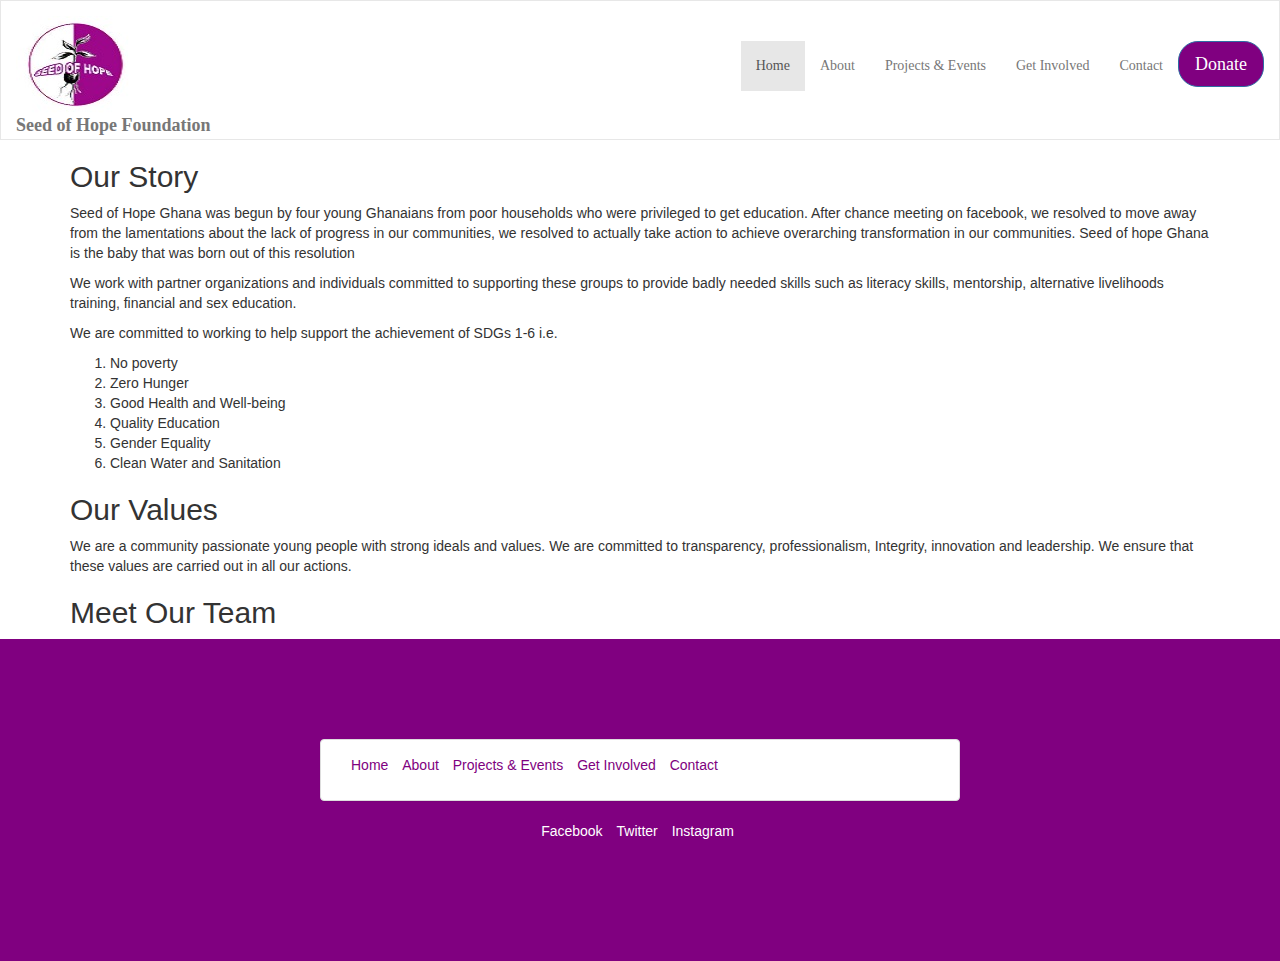
==== about.html @ a366a4f5 "New Layout" ====
<!DOCTYPE html>
<html>
<head>
	<title>About Us</title>
	<link rel="stylesheet" type="text/css" href="css/style.css">
	<meta name="viewport" content="width=device-width, initial-scale=1.0">	
</head>
<body>

<main>
	
	<nav class="navbar navbar-inner navbar-light navbar-default" role="navigation">
		<div class="navbar-header">
			<button type="button" class="navbar-toggle" data-toggle="collapse"
				data-target="#example-navbar-collapse">
				<span class="sr-only">Toggle navigation</span>
				<span class="icon-bar"></span>
				<span class="icon-bar"></span>
				<span class="icon-bar"></span>
			</button>
			<a class="navbar-brand" href="index.html"><img src="img/Logo.jpg"  class="d-inline-block align-top" alt=""><b>Seed of Hope Foundation</b></a>
		</div>
		<div class="collapse navbar-collapse" id="example-navbar-collapse">
			<ul class="nav navbar-nav pull-right"> <!-- use "pull-right" to position Home,Contact and About to the right-->
				<li class="active"><a href="index.html">Home</a></li>
				<li ><a href="about.html">About</a></li>
				<li ><a href="projects.html">Projects & Events</a></li>
				<li ><a href="support.html">Get Involved</a></li>
				<li><a href="#">Contact</a></li>
				<li><button type="button" class="btn btn-primary btn-lg"><a href="#">Donate</a></button></li>

			</ul>
		</div>
	</nav>	


	<!-- Our Story		 -->

	<div class="container"><h2>Our Story</h2><p>Seed of Hope Ghana was begun by four young Ghanaians from poor households who were privileged to get education. After chance meeting on facebook, we resolved to move away from the lamentations about the lack of progress in our communities, we resolved to actually take action to achieve overarching transformation in our communities. Seed of hope Ghana is the baby that was born out of this resolution</p>
	<p>We work with partner organizations and individuals committed to supporting these groups to provide badly needed skills such as literacy skills, mentorship, alternative livelihoods training, financial and sex education. </p>
	<p>We are committed to working to help support the achievement of SDGs 1-6 i.e.
	<ol>
		<li>No poverty </li>
		<li>Zero Hunger</li>
		<li>Good Health and Well-being </li>
		<li>Quality Education</li>
		<li>Gender Equality</li>
		<li>Clean Water and Sanitation</li>
	</ol></p>
		
	<h2>Our Values</h2><p>We are a community passionate young people with strong ideals and values. We are committed to transparency, professionalism, Integrity, innovation and leadership. We ensure that these values are carried out in all our actions.</p>

	<h2>Meet Our Team</h2>

	</div>


<footer>
<div class="container panel panel-default col-md-6 col-md-offset-3">
<div class="panel-body">
 		<ul class="list-inline">
 			<li><a href="index.html" style="color: purple;">Home</a></li>
			<li><a href="about.html" style="color: purple;">About</a></li>
			<li><a href="projects.html" style="color: purple;">Projects & Events</a></li>
			<li><a href="support.html" style="color: purple;">Get Involved</a></li>
			<li><a href="#" style="color: purple;">Contact</a></li>
		</ul>
</div>
</div>
	<div class="col-md-6 col-md-offset-3" style="text-align: center;"> 
		<ul class="list-inline">
			<li><p>Facebook</p></li>
			<li><p>Twitter</p></li>
			<li><p>Instagram</p></li>
		</ul>
	</div>
</footer>

</main>

</body>
</html>
---- css/style.css ----
@import url(bootstrap.min.css);

/*main{
     margin: 0;
     padding-right: 20px;
     padding-left: 20px; 
     border: 10px;
 }*/

body{
	/*background-color: #EFF7F5;*/
}

.navbar{

	margin-bottom: 0;
	border-radius: 0;
	background-color: white;
	/*border-color: purple;*/
}

.navbar-inner {
min-height: 140px; /* change value here to modify height of navbar*/
}

.navbar-brand{
	font-family: cursive;
}

.collapse ul{
	padding-top: 40px;
	
}

.collapse ul a{
	color: white;
	font-family: cursive;

}

.btn{
	border-radius: 20px; /*makes the donate button rounded*/
}

.btn-primary, .btn-primary:hover, .btn-primary:active, .btn-primary:visited {
    background-color: purple;
}

.slider img{
	width: 100%;
}

/*Changing carousel height below*/
.carousel-inner > .item > img,
.carousel-inner > .item > a > img {
  max-height: 500px;    /* Set slide height here */

}
/*Changing carousel height above*/

/*Changing carousel height below*/
/*.carousel .item {
  height: 300px;
}

.item img {
    position: absolute;
    top: 0;
    left: 0;
    min-height: 300px;*/
}
/*Changing carousel height above*/

/*.container .col-md-6 img{
	float: left;
}*/

.col-md-3{
	/*padding: 0;*/
}
#object1,#object2,#object3,#object4{

	width: 100%;
	height: 300px;
	float: left;
}


#object1{
	/*background-color: #EFF7F5;*/
	text-align: center;
}

#object2{
	/*background-color: #EFF7F5;*/
	text-align: center;
}
#object3{
	/*background-color: #EFF7F5;*/
	text-align: center;
}

#object4{
	/*background-color: #EFF7F5;*/
	text-align: center;
}
footer{
	width: 100%;
	/*height: 300px;*/
	padding: 100px 0;
	background-color: purple;
	float: left;
}

.panel-body{
	color: purple;
}

footer .col-md-6 li{

	color: white;
}
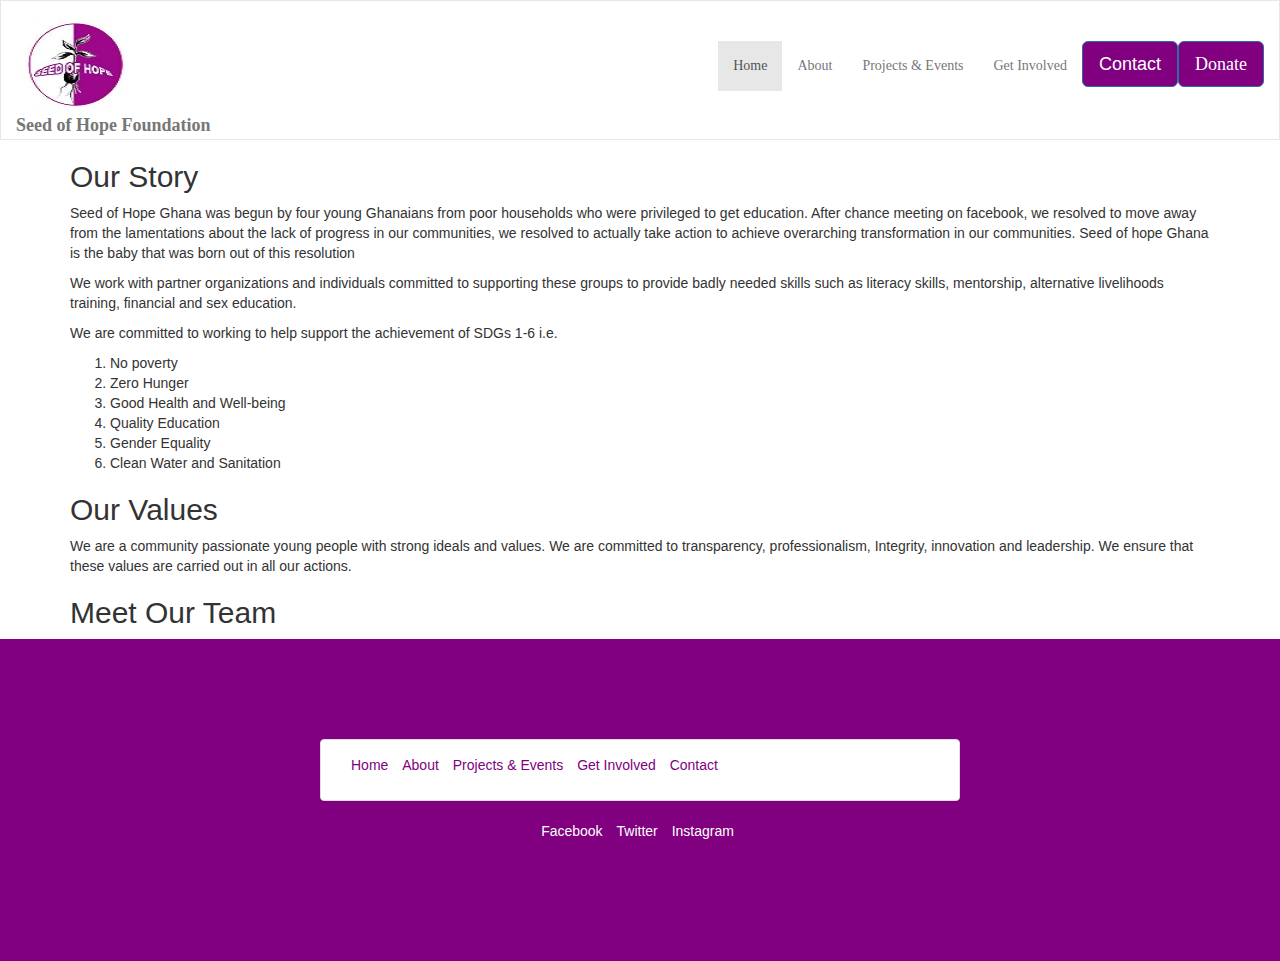
==== commit 82de58c9: "changes to navbar for other pages" ====
--- a/about.html
+++ b/about.html
@@ -8,8 +8,12 @@
 <body>
 
 <main>
-	
-	<nav class="navbar navbar-inner navbar-light navbar-default" role="navigation">
+
+
+
+
+
+	<nav class="navbar navbar-inner navbar-light navbar-default " role="navigation">
 		<div class="navbar-header">
 			<button type="button" class="navbar-toggle" data-toggle="collapse"
 				data-target="#example-navbar-collapse">
@@ -26,13 +30,74 @@
 				<li ><a href="about.html">About</a></li>
 				<li ><a href="projects.html">Projects & Events</a></li>
 				<li ><a href="support.html">Get Involved</a></li>
-				<li><a href="#">Contact</a></li>
-				<li><button type="button" class="btn btn-primary btn-lg"><a href="#">Donate</a></button></li>
+				<!-- <li><a href="#">Contact</a></li> -->
+<!-- 				<li><button type="button" class="btn btn-primary btn-lg"><a href="#">Donate</a></button></li> -->
+
+				<li>
+
+
+					<!-- Button trigger modal -->
+					<button type="button" class="btn btn-primary btn-lg" data-toggle="modal" data-target="#myModal">
+					  Contact
+					</button>
+
+					<!-- Modal -->
+					<div class="modal fade" id="myModal" tabindex="-1" role="dialog" aria-labelledby="myModalLabel">
+					  <div class="modal-dialog" role="document">
+					    <div class="modal-content">
+					      <div class="modal-header">
+					        <button type="button" class="close" data-dismiss="modal" aria-label="Close"><span aria-hidden="true">&times;</span></button>
+					        <h4 class="modal-title" id="myModalLabel">Contact Us :)</h4>
+					      </div>
+					      <div class="modal-body">
+					        
+					 <form action="process.php" method="post">
+					       <b>We would like to hear from you!</b><br><br>
+					       <input type="text" name="full name" placeholder="Your Name">
+					       <br><br>
+
+					      
+					       <input type="email" name="email" placeholder="Your Email">
+					       <br><br>
+					          <input type="text" name="subject" placeholder="Subject">
+					       <br><br>
+
+					       
+					        <textarea name="profile" rows="10" cols="50" maxlength="100" placeholder="Your Message"></textarea>
+					        <br><br>
+
+					       </form>
+
+					      </div>
+					      <div class="modal-footer">
+
+					<div class="col-md-6 col-md-offset-3" style="text-align: center;"> 
+							<ul class="list-inline">
+								<li><p>Facebook</p></li>
+								<li><p>Twitter</p></li>
+								<li><p>Instagram</p></li>
+							</ul>
+						</div>
+
+					        <button type="button" class="btn btn-default" data-dismiss="modal">Close</button>
+					        <button type="button" class="btn btn-primary">Send</button>
+					      </div>
+					    </div>
+					  </div>
+					</div>
+
+
+				</li>
+
+
+				<li><button type="button" class="btn btn-primary btn-lg "><a href="#">Donate</a></button></li>
+
 
 			</ul>
 		</div>
 	</nav>	
 
+ 
 
 	<!-- Our Story		 -->
 
--- a/css/style.css
+++ b/css/style.css
@@ -39,11 +39,12 @@
 }
 
 .btn{
-	border-radius: 20px; /*makes the donate button rounded*/
+	/*border-radius: 20px; *//*makes the donate button rounded*/
 }
 
 .btn-primary, .btn-primary:hover, .btn-primary:active, .btn-primary:visited {
     background-color: purple;
+   /* color: black;*/
 }
 
 .slider img{
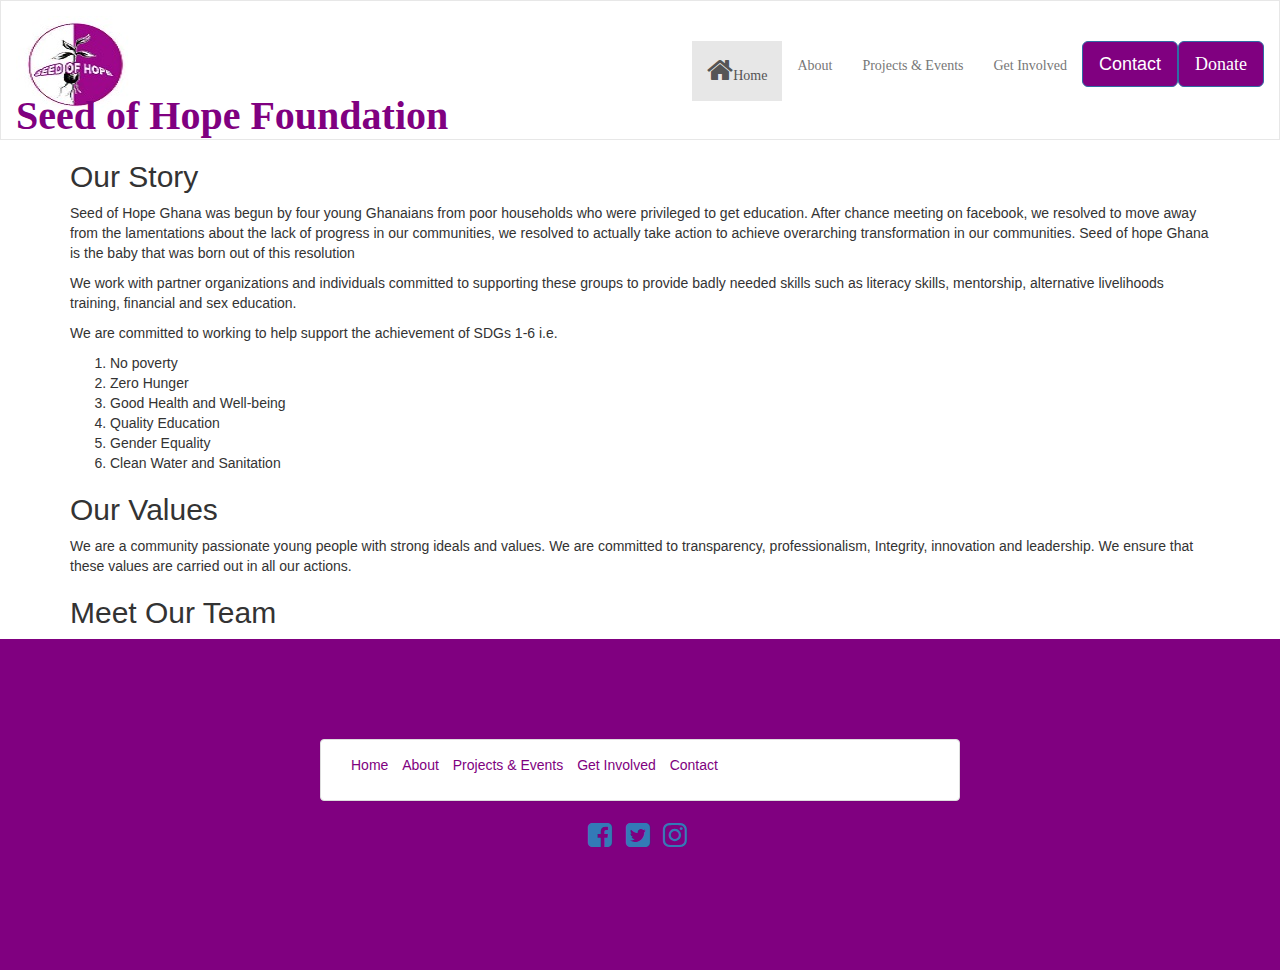
==== commit 842c5bb5: "added font awesome" ====
--- a/about.html
+++ b/about.html
@@ -26,12 +26,12 @@
 		</div>
 		<div class="collapse navbar-collapse" id="example-navbar-collapse">
 			<ul class="nav navbar-nav pull-right"> <!-- use "pull-right" to position Home,Contact and About to the right-->
-				<li class="active"><a href="index.html">Home</a></li>
+				<li class="active"><a href="index.html"><i class="fa fa-home fa-2x" aria-hidden="true"></i>Home</a></li>
 				<li ><a href="about.html">About</a></li>
 				<li ><a href="projects.html">Projects & Events</a></li>
 				<li ><a href="support.html">Get Involved</a></li>
 				<!-- <li><a href="#">Contact</a></li> -->
-<!-- 				<li><button type="button" class="btn btn-primary btn-lg"><a href="#">Donate</a></button></li> -->
+      <!-- 				<li><button type="button" class="btn btn-primary btn-lg"><a href="#">Donate</a></button></li> -->
 
 				<li>
 
@@ -134,12 +134,18 @@
 </div>
 	<div class="col-md-6 col-md-offset-3" style="text-align: center;"> 
 		<ul class="list-inline">
-			<li><p>Facebook</p></li>
-			<li><p>Twitter</p></li>
-			<li><p>Instagram</p></li>
+			<li><a href="https://www.facebook.com/sopghana/"><p><i class="fa fa-facebook-square fa-2x" aria-hidden="true"></i></p></a></li>
+			<li><a href="#"><p><i class="fa fa-twitter-square fa-2x" aria-hidden="true"></i></p></a></li>
+			<li><a href="#"><p><i class="fa fa-instagram fa-2x" aria-hidden="true"></i></p></a></li>
 		</ul>
 	</div>
 </footer>
+
+			<!-- Javascripts -->
+<script src="js/jquery-3.2.1.min.js"></script>
+<script src="js/bootstrap.min.js"></script>
+
+
 
 </main>
 
--- a/css/style.css
+++ b/css/style.css
@@ -1,4 +1,5 @@
 @import url(bootstrap.min.css);
+@import url(font-awesome.min.css);
 
 /*main{
      margin: 0;
@@ -23,8 +24,14 @@
 min-height: 140px; /* change value here to modify height of navbar*/
 }
 
+.navbar-default .navbar-brand {
+    color: purple;
+}
+
 .navbar-brand{
 	font-family: cursive;
+	font-size: 40px;
+    line-height: 1px;
 }
 
 .collapse ul{
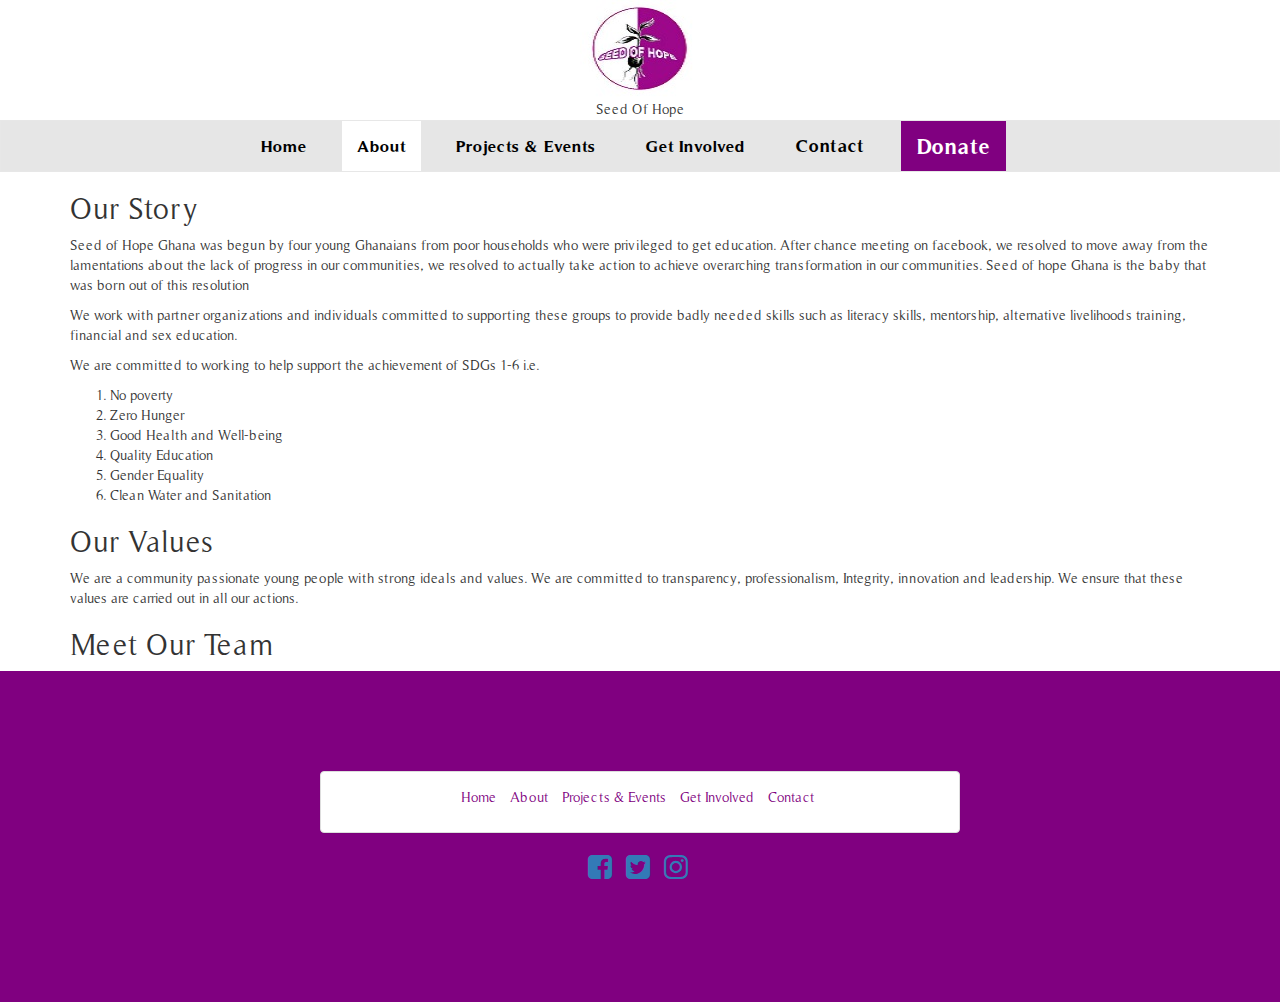
==== commit 071eb4f5: "added Timeless font and made changes to navbar" ====
--- a/about.html
+++ b/about.html
@@ -9,11 +9,17 @@
 
 <main>
 
+    <div class="container">
+       <div class="logo_wrapper">
+       	   <ul class="list-unstyled">
+       	   	  <li> <a class="" href="index.html"><img src="img/Logo.jpg" class="d-inline-block align-top" alt=""></a></li>
+       	   	  <li><p>Seed Of Hope</p></li>
+       	   </ul>
+       </div>
+	</div>
 
+   	<nav class="navbar navbar-inner navbar-light navbar-default " role="navigation">
 
-
-
-	<nav class="navbar navbar-inner navbar-light navbar-default " role="navigation">
 		<div class="navbar-header">
 			<button type="button" class="navbar-toggle" data-toggle="collapse"
 				data-target="#example-navbar-collapse">
@@ -22,22 +28,23 @@
 				<span class="icon-bar"></span>
 				<span class="icon-bar"></span>
 			</button>
-			<a class="navbar-brand" href="index.html"><img src="img/Logo.jpg"  class="d-inline-block align-top" alt=""><b>Seed of Hope Foundation</b></a>
+			
 		</div>
 		<div class="collapse navbar-collapse" id="example-navbar-collapse">
-			<ul class="nav navbar-nav pull-right"> <!-- use "pull-right" to position Home,Contact and About to the right-->
-				<li class="active"><a href="index.html"><i class="fa fa-home fa-2x" aria-hidden="true"></i>Home</a></li>
-				<li ><a href="about.html">About</a></li>
+		   
+		    <!-- shows when the width is large  -->
+			<ul class="nav navbar-nav"> <!-- use "pull-right" to position Home,Contact and About to the right-->
+				<li><a href="index.html"><!-- <i class="fa fa-home fa-2x" aria-hidden="true"></i> -->Home</a></li>
+				<li class="active"><a href="about.html">About</a></li>
 				<li ><a href="projects.html">Projects & Events</a></li>
 				<li ><a href="support.html">Get Involved</a></li>
 				<!-- <li><a href="#">Contact</a></li> -->
-      <!-- 				<li><button type="button" class="btn btn-primary btn-lg"><a href="#">Donate</a></button></li> -->
+<!-- 				<li><button type="button" class="btn btn-primary btn-lg"><a href="#">Donate</a></button></li> -->
 
 				<li>
 
-
 					<!-- Button trigger modal -->
-					<button type="button" class="btn btn-primary btn-lg" data-toggle="modal" data-target="#myModal">
+					<button type="button" style="background-color:transparent;color:#000;font-family:'TimelessBD'; " class="btn btn-primary btn-lg" data-toggle="modal" data-target="#myModal">
 					  Contact
 					</button>
 
@@ -73,9 +80,9 @@
 
 					<div class="col-md-6 col-md-offset-3" style="text-align: center;"> 
 							<ul class="list-inline">
-								<li><p>Facebook</p></li>
-								<li><p>Twitter</p></li>
-								<li><p>Instagram</p></li>
+								<li><a href="https://www.facebook.com/sopghana/"><p style="color: blue;"><i class="fa fa-facebook-square fa-2x" aria-hidden="true"></i></p></a></li>
+								<li><a href="#"><p style="color: #1690f1;"><i class="fa fa-twitter-square fa-2x" aria-hidden="true"></i></p></a></li>
+								<li><a href="#"><p style="color: #3c383b;"><i class="fa fa-instagram fa-2x" aria-hidden="true"></i></p></a></li>
 							</ul>
 						</div>
 
@@ -89,14 +96,19 @@
 
 				</li>
 
-
-				<li><button type="button" class="btn btn-primary btn-lg "><a href="#">Donate</a></button></li>
+                   
+				<li><button type="button" class="btn btn-primary btn-lg"><a
+				style="color:#FFF;" href="#">Donate</a></button></li>
 
 
 			</ul>
+
+
+
 		</div>
 	</nav>	
 
+    
  
 
 	<!-- Our Story		 -->
--- a/css/style.css
+++ b/css/style.css
@@ -1,5 +1,30 @@
 @import url(bootstrap.min.css);
 @import url(font-awesome.min.css);
+
+
+@font-face{
+	font-family: "Timeless";
+	src:url('../fonts/Timeless.ttf');
+}
+
+@font-face{
+	font-family: "TimelessBD";
+	src:url('../fonts/Timeless-Bold.ttf');
+}
+
+
+ *{
+ 	font-family: "Timeless";
+ }
+
+ .navbar-default .navbar-nav>.active>a, .navbar-default .navbar-nav>.active>a:focus, .navbar-default .navbar-nav>.active>a:hover{
+ 	background-color: #FFF;
+ 	color:#000;
+ }
+
+ .panel-default{
+ 	text-align: center;
+ }
 
 /*main{
      margin: 0;
@@ -12,46 +37,82 @@
 	/*background-color: #EFF7F5;*/
 }
 
+.logo_wrapper{
+	width: 100%;
+	float: left;
+	background-color: white;
+	height:120px;
+	text-align: center;
+}
+
+@media (min-width: 1200px){
+	.navbar-nav{
+	  padding:0 220px;
+    }
+}
+
+
+
+.navbar-default .navbar-nav>li>a,.navbar-nav>li>button{
+	margin:0 10px;
+}
+
+
 .navbar{
-
 	margin-bottom: 0;
 	border-radius: 0;
-	background-color: white;
+	background-color:#e6e6e6;
+	border-radius: 0;
 	/*border-color: purple;*/
 }
 
 .navbar-inner {
-min-height: 140px; /* change value here to modify height of navbar*/
+/*min-height: 140px; */
+/* change value here to modify height of navbar*/
 }
 
 .navbar-default .navbar-brand {
-    color: purple;
+    color: #9e098a;
 }
 
-.navbar-brand{
-	font-family: cursive;
-	font-size: 40px;
-    line-height: 1px;
+.navbar-default .navbar-nav>li>a{
+	color:#000;
+	font-weight: 900;
+}
+
+
+.navbar-brand>img {
+    /*display: inline-block;
+    padding-left: 50px;*/
+    /*width:50px;*/
 }
 
 .collapse ul{
-	padding-top: 40px;
+	/*padding-top: 40px;*/
 	
 }
 
-.collapse ul a{
-	color: white;
-	font-family: cursive;
-
+.collapse ul a,.btn>a{
+	/*color: white;*/
+	font-size: 1.2em;
+    font-family: "TimelessBD";
+    font-weight: 900;
 }
 
 .btn{
 	/*border-radius: 20px; *//*makes the donate button rounded*/
 }
+.btn-primary{
+	height:50px;
+}
 
-.btn-primary, .btn-primary:hover, .btn-primary:active, .btn-primary:visited {
+.btn-primary, .btn-primary:hover, .btn-primary:active, .btn-primary:visited,.btn-primary.focus, .btn-primary:focus {
     background-color: purple;
+    outline: none;
    /* color: black;*/
+   border-radius: 0;
+   border:0;
+
 }
 
 .slider img{
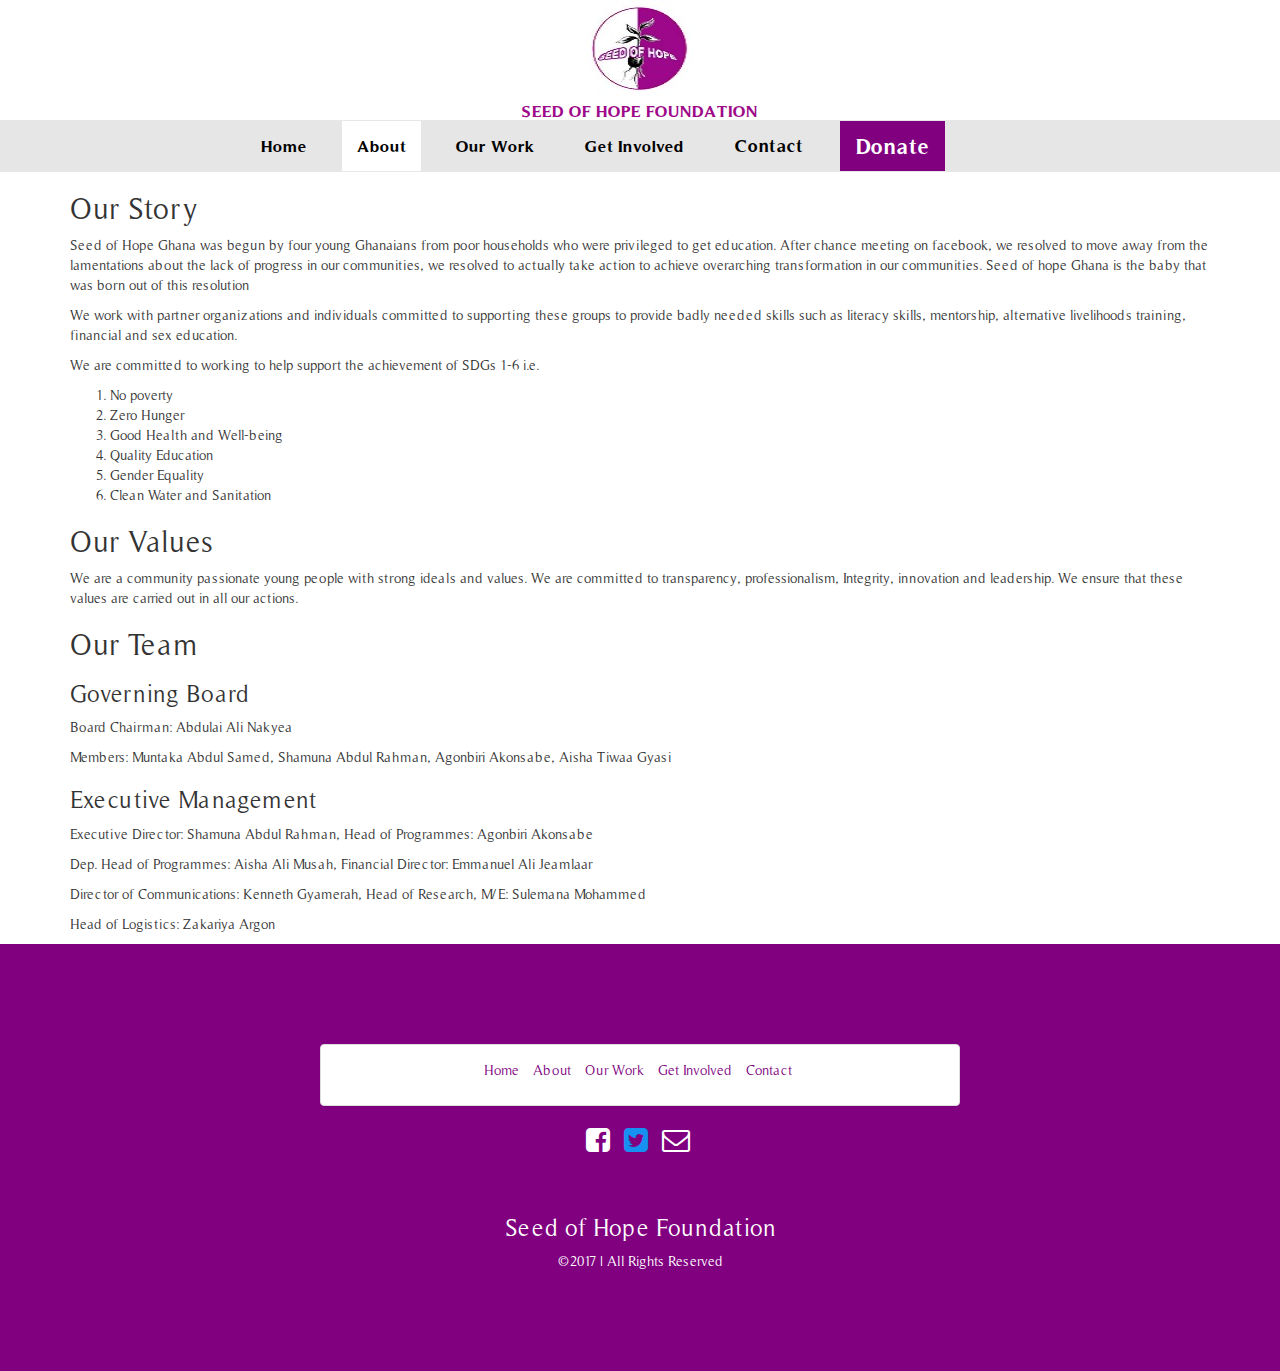
==== commit 39a04a05: "added content to other pages and modified their footer" ====
--- a/about.html
+++ b/about.html
@@ -12,13 +12,17 @@
     <div class="container">
        <div class="logo_wrapper">
        	   <ul class="list-unstyled">
-       	   	  <li> <a class="" href="index.html"><img src="img/Logo.jpg" class="d-inline-block align-top" alt=""></a></li>
-       	   	  <li><p>Seed Of Hope</p></li>
+       	   	  <li style="color: #9e098a;"> <a  href="index.html"><img src="img/Logo.jpg" class="d-inline-block align-top" alt=""></a></li>
+       	   	  <li><p style="font-family:'TimelessBD'; color: #9e098a; font-size: 1.2em;">SEED OF HOPE FOUNDATION</p></li>
        	   </ul>
+
        </div>
 	</div>
 
-   	<nav class="navbar navbar-inner navbar-light navbar-default " role="navigation">
+
+
+
+	<nav class="navbar navbar-inner navbar-light navbar-default " role="navigation">
 
 		<div class="navbar-header">
 			<button type="button" class="navbar-toggle" data-toggle="collapse"
@@ -27,20 +31,15 @@
 				<span class="icon-bar"></span>
 				<span class="icon-bar"></span>
 				<span class="icon-bar"></span>
-			</button>
-			
+			</button>			
 		</div>
 		<div class="collapse navbar-collapse" id="example-navbar-collapse">
-		   
-		    <!-- shows when the width is large  -->
 			<ul class="nav navbar-nav"> <!-- use "pull-right" to position Home,Contact and About to the right-->
-				<li><a href="index.html"><!-- <i class="fa fa-home fa-2x" aria-hidden="true"></i> -->Home</a></li>
+				<li ><a href="index.html"><!-- <i class="fa fa-home fa-2x" aria-hidden="true"></i> -->Home</a></li>
 				<li class="active"><a href="about.html">About</a></li>
-				<li ><a href="projects.html">Projects & Events</a></li>
-				<li ><a href="support.html">Get Involved</a></li>
-				<!-- <li><a href="#">Contact</a></li> -->
+				<li ><a href="work.html">Our Work</a></li>
+				<li ><a href="involve.html">Get Involved</a></li>
 <!-- 				<li><button type="button" class="btn btn-primary btn-lg"><a href="#">Donate</a></button></li> -->
-
 				<li>
 
 					<!-- Button trigger modal -->
@@ -58,52 +57,60 @@
 					      </div>
 					      <div class="modal-body">
 					        
-					 <form action="process.php" method="post">
-					       <b>We would like to hear from you!</b><br><br>
-					       <input type="text" name="full name" placeholder="Your Name">
-					       <br><br>
+								<form>
+								 <div class="form-group">
+								    <label for="exampleInputName1">Fullname</label>
+								    <input type="text" class="form-control" id="exampleInputName1" placeholder="Your Fullname">
+								  </div>
+								  <div class="form-group">
+								    <label for="exampleInputEmail1">Email address</label>
+								    <input type="email" class="form-control" id="exampleInputEmail1" placeholder=" Your Email">
+								  </div>
+								  <div class="form-group">
+								    <label for="exampleInputSubject1">Subject</label>
+								    <input type="text" class="form-control" id="exampleInputSubject1" placeholder="Subject">
+								  </div>
+								  <textarea class="form-control" rows="10" placeholder="Your Message"></textarea><br>
+								  <button type="submit" class="btn btn-default">Submit</button>
+								  Contact us on:
 
-					      
-					       <input type="email" name="email" placeholder="Your Email">
-					       <br><br>
-					          <input type="text" name="subject" placeholder="Subject">
-					       <br><br>
-
-					       
-					        <textarea name="profile" rows="10" cols="50" maxlength="100" placeholder="Your Message"></textarea>
-					        <br><br>
-
-					       </form>
+								  <!-- <div class="form-group">
+								    <label for="exampleInputFile">File input</label>
+								    <input type="file" id="exampleInputFile">
+								    <p class="help-block">Example block-level help text here.</p>
+								  </div>
+								  <div class="checkbox">
+								    <label>
+								      <input type="checkbox"> Check me out
+								    </label>
+								  </div> -->
+								 
+								</form>
 
 					      </div>
 					      <div class="modal-footer">
 
-					<div class="col-md-6 col-md-offset-3" style="text-align: center;"> 
-							<ul class="list-inline">
-								<li><a href="https://www.facebook.com/sopghana/"><p style="color: blue;"><i class="fa fa-facebook-square fa-2x" aria-hidden="true"></i></p></a></li>
-								<li><a href="#"><p style="color: #1690f1;"><i class="fa fa-twitter-square fa-2x" aria-hidden="true"></i></p></a></li>
-								<li><a href="#"><p style="color: #3c383b;"><i class="fa fa-instagram fa-2x" aria-hidden="true"></i></p></a></li>
-							</ul>
-						</div>
+								<div class="col-md-6 col-md-offset-3" style="text-align: center;"> 
+										<ul class="list-inline">
+											<li><a href="https://www.facebook.com/sopghana/"><p style="color: blue;"><i class="fa fa-facebook-square fa-2x" aria-hidden="true"></i></p></a></li>
+											<li><a href="#"><p style="color: #1690f1;"><i class="fa fa-twitter-square fa-2x" aria-hidden="true"></i></p></a></li>
+											<li><a href="#"><p style="color: blue;"><i class="fa fa-envelope-o fa-2x" aria-hidden="true"></i></p></a></li>
+										</ul>
+								</div>
 
-					        <button type="button" class="btn btn-default" data-dismiss="modal">Close</button>
-					        <button type="button" class="btn btn-primary">Send</button>
+					        	<button type="button" class="btn btn-default" data-dismiss="modal">Close</button>
+					       		<!-- <button type="button" class="btn btn-primary">Send</button> -->
 					      </div>
 					    </div>
 					  </div>
 					</div>
 
-
 				</li>
-
                    
 				<li><button type="button" class="btn btn-primary btn-lg"><a
 				style="color:#FFF;" href="#">Donate</a></button></li>
 
-
 			</ul>
-
-
 
 		</div>
 	</nav>	
@@ -127,7 +134,15 @@
 		
 	<h2>Our Values</h2><p>We are a community passionate young people with strong ideals and values. We are committed to transparency, professionalism, Integrity, innovation and leadership. We ensure that these values are carried out in all our actions.</p>
 
-	<h2>Meet Our Team</h2>
+	<h2>Our Team</h2>
+	<h3>Governing Board</h3>
+	<p>Board Chairman: Abdulai Ali Nakyea</p>
+	<p>Members: Muntaka Abdul Samed, Shamuna Abdul Rahman, Agonbiri Akonsabe, Aisha Tiwaa Gyasi</p>
+	<h3>Executive Management</h3>
+	<p>Executive Director: Shamuna Abdul Rahman, Head of Programmes: Agonbiri Akonsabe</p>
+	<p>Dep. Head of Programmes: Aisha Ali Musah, Financial Director: Emmanuel Ali Jeamlaar</p>
+	<p>Director of Communications: Kenneth Gyamerah,  Head of Research, M/E: Sulemana Mohammed</p>
+	<p>Head of Logistics: Zakariya Argon</p>
 
 	</div>
 
@@ -138,19 +153,24 @@
  		<ul class="list-inline">
  			<li><a href="index.html" style="color: purple;">Home</a></li>
 			<li><a href="about.html" style="color: purple;">About</a></li>
-			<li><a href="projects.html" style="color: purple;">Projects & Events</a></li>
-			<li><a href="support.html" style="color: purple;">Get Involved</a></li>
+			<li><a href="work.html" style="color: purple;">Our Work</a></li>
+			<li><a href="involve.html" style="color: purple;">Get Involved</a></li>
 			<li><a href="#" style="color: purple;">Contact</a></li>
 		</ul>
 </div>
 </div>
 	<div class="col-md-6 col-md-offset-3" style="text-align: center;"> 
 		<ul class="list-inline">
-			<li><a href="https://www.facebook.com/sopghana/"><p><i class="fa fa-facebook-square fa-2x" aria-hidden="true"></i></p></a></li>
-			<li><a href="#"><p><i class="fa fa-twitter-square fa-2x" aria-hidden="true"></i></p></a></li>
-			<li><a href="#"><p><i class="fa fa-instagram fa-2x" aria-hidden="true"></i></p></a></li>
+			<li><a href="https://www.facebook.com/sopghana/"><p style="color: white;"><i class="fa fa-facebook-square fa-2x" aria-hidden="true"></i></p></a></li>
+			<li><a href="#"><p style="color: #1690f1;"><i class="fa fa-twitter-square fa-2x" aria-hidden="true"></i></p></a></li>
+			<li><a href="#"><p style="color: white;"><i class="fa fa-envelope-o fa-2x" aria-hidden="true"></i></p></a></li>
 		</ul>
+		<ul style="display: inline; list-style: none;">
+	   	    <li><h3>Seed of Hope Foundation</h3></li>
+	   	    <li>&copy;2017 | All Rights Reserved</li>
+   	    </ul>
 	</div>
+
 </footer>
 
 			<!-- Javascripts -->
--- a/css/style.css
+++ b/css/style.css
@@ -34,7 +34,7 @@
  }*/
 
 body{
-	/*background-color: #EFF7F5;*/
+/*	background-color: #EFF7F5;*/
 }
 
 .logo_wrapper{
@@ -42,6 +42,8 @@
 	float: left;
 	background-color: white;
 	height:120px;
+	font-size: 1em;
+	font-family: "TimelessBD";
 	text-align: center;
 }
 
@@ -119,6 +121,7 @@
 	width: 100%;
 }
 
+
 /*Changing carousel height below*/
 .carousel-inner > .item > img,
 .carousel-inner > .item > a > img {
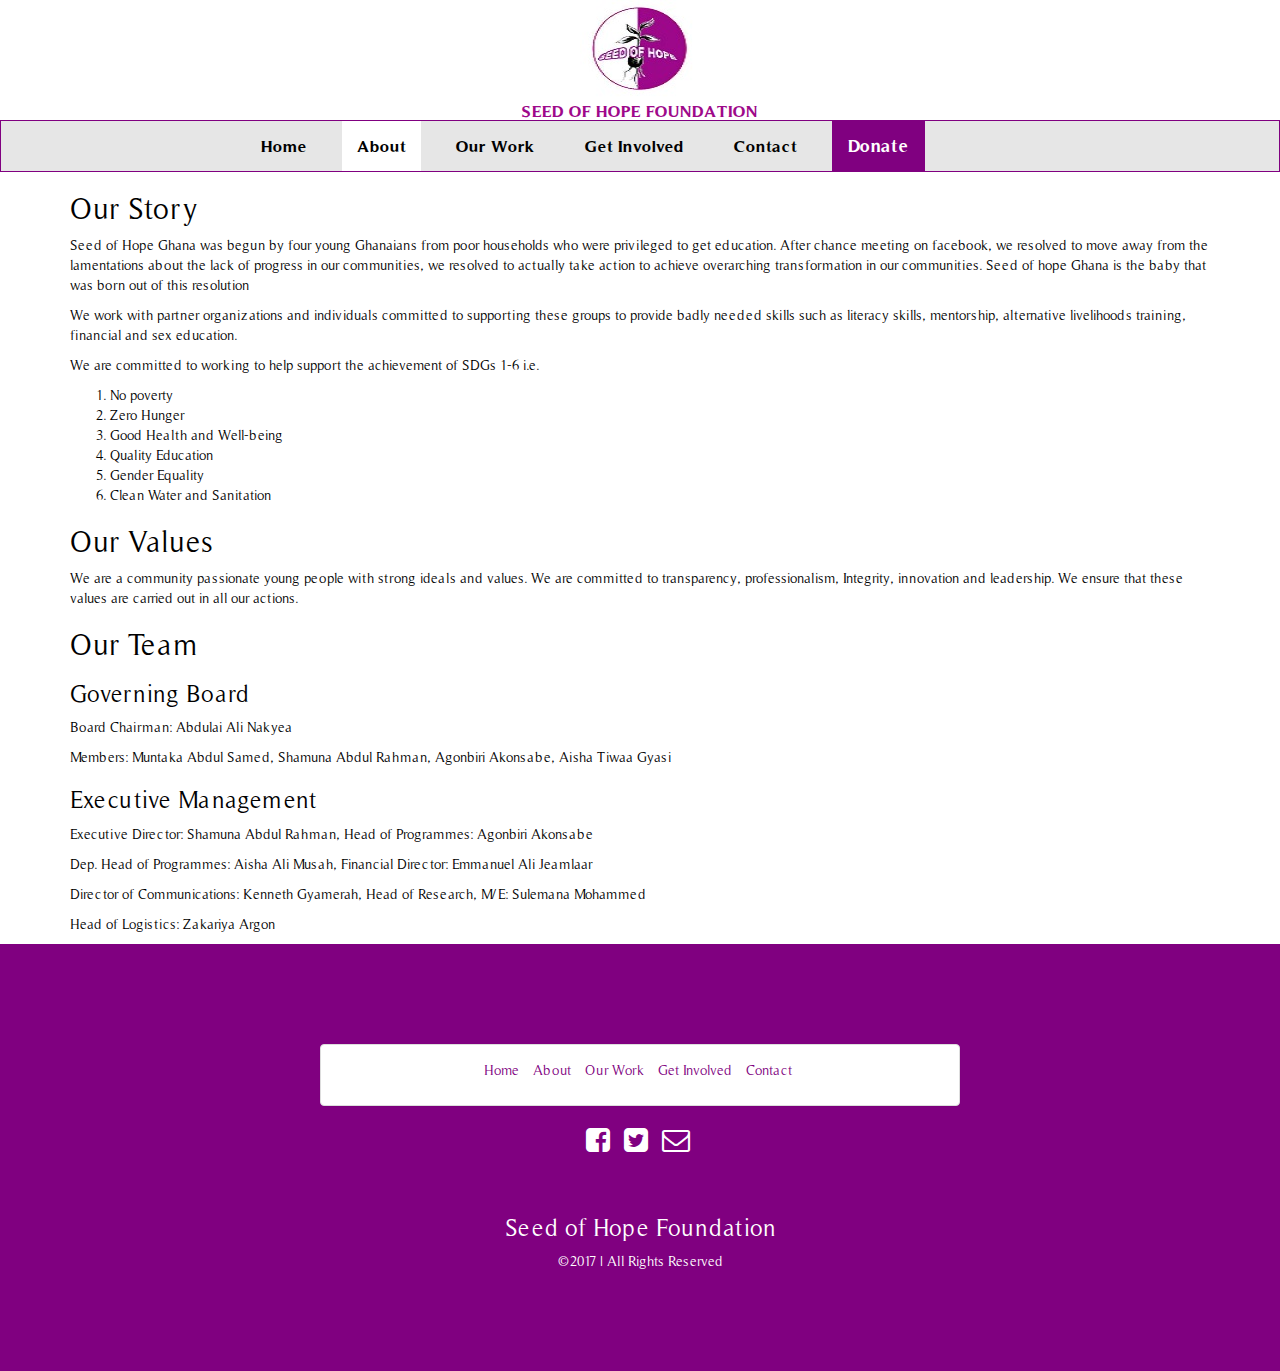
==== commit eaf79372: "Changed color of twitter icon to white and color of content to black" ====
--- a/about.html
+++ b/about.html
@@ -9,24 +9,22 @@
 
 <main>
 
-    <div class="container">
-       <div class="logo_wrapper">
-       	   <ul class="list-unstyled">
-       	   	  <li style="color: #9e098a;"> <a  href="index.html"><img src="img/Logo.jpg" class="d-inline-block align-top" alt=""></a></li>
-       	   	  <li><p style="font-family:'TimelessBD'; color: #9e098a; font-size: 1.2em;">SEED OF HOPE FOUNDATION</p></li>
-       	   </ul>
-
-       </div>
-	</div>
+					<!-- LOGO Here -->
+    	<div class="container">
+       		<div class="logo_wrapper">
+       	   		<ul class="list-unstyled">
+       	   	  	<li style="color: #9e098a;"><a  href="index.html"><img src="img/Logo.jpg" class="d-inline-block align-top" alt=""></a></li>
+       	   	  	<li><p style="font-family:'TimelessBD'; color: #9e098a; font-size: 1.2em;">SEED OF HOPE FOUNDATION</p></li>
+       	   		</ul>
+       		</div>
+	    </div>
 
 
 
-
-	<nav class="navbar navbar-inner navbar-light navbar-default " role="navigation">
-
-		<div class="navbar-header">
-			<button type="button" class="navbar-toggle" data-toggle="collapse"
-				data-target="#example-navbar-collapse">
+	           <!-- Navigation Bar -->
+	<nav class="navbar navbar-inner navbar-light navbar-default  " role="navigation">
+	 	<div class="navbar-header">
+			<button type="button" class="navbar-toggle" data-toggle="collapse" data-target="#example-navbar-collapse">
 				<span class="sr-only">Toggle navigation</span>
 				<span class="icon-bar"></span>
 				<span class="icon-bar"></span>
@@ -34,83 +32,78 @@
 			</button>			
 		</div>
 		<div class="collapse navbar-collapse" id="example-navbar-collapse">
-			<ul class="nav navbar-nav"> <!-- use "pull-right" to position Home,Contact and About to the right-->
-				<li ><a href="index.html"><!-- <i class="fa fa-home fa-2x" aria-hidden="true"></i> -->Home</a></li>
-				<li class="active"><a href="about.html">About</a></li>
-				<li ><a href="work.html">Our Work</a></li>
-				<li ><a href="involve.html">Get Involved</a></li>
-<!-- 				<li><button type="button" class="btn btn-primary btn-lg"><a href="#">Donate</a></button></li> -->
-				<li>
+				<ul class="nav navbar-nav"> <!-- use "pull-right" to position Home,Contact and About to the right-->
+					<li ><a href="index.html">Home</a></li>
+					<li class="active"><a href="about.html">About</a></li>
+					<li ><a href="work.html">Our Work</a></li>
+					<li ><a href="involve.html">Get Involved</a></li>
+					<li ><a href="contact.html">Contact</a></li>
 
-					<!-- Button trigger modal -->
-					<button type="button" style="background-color:transparent;color:#000;font-family:'TimelessBD'; " class="btn btn-primary btn-lg" data-toggle="modal" data-target="#myModal">
-					  Contact
-					</button>
+					<!-- Modal Donate -->
 
-					<!-- Modal -->
-					<div class="modal fade" id="myModal" tabindex="-1" role="dialog" aria-labelledby="myModalLabel">
-					  <div class="modal-dialog" role="document">
-					    <div class="modal-content">
-					      <div class="modal-header">
-					        <button type="button" class="close" data-dismiss="modal" aria-label="Close"><span aria-hidden="true">&times;</span></button>
-					        <h4 class="modal-title" id="myModalLabel">Contact Us :)</h4>
-					      </div>
-					      <div class="modal-body">
-					        
-								<form>
+					<li>
+
+						<!-- Button trigger modal -->
+						<button type="button" style="font-family:'TimelessBD';" class="btn btn-primary btn-lg" data-toggle="modal" data-target="#myModal">
+						  Donate
+						</button>
+
+						<!-- Modal -->
+						<div class="modal fade" id="myModal" tabindex="-1" role="dialog" aria-labelledby="myModalLabel">
+						  <div class="modal-dialog" role="document">
+						    <div class="modal-content">
+						      <div class="modal-header">
+						        <button type="button" class="close" data-dismiss="modal" aria-label="Close"><span aria-hidden="true">&times;</span></button>
+						        <h4 class="modal-title" id="myModalLabel">Donate to sow a Seed of Hope :)</h4>
+						      </div>
+						      <div class="modal-body">
+						        
+									<form>
+										<div class="form-group">
+										    <label for="exampleInputName1">Fullname</label>
+										    <input type="text" class="form-control" id="exampleInputName1" placeholder="Your Fullname">
+										</div>
 								 <div class="form-group">
-								    <label for="exampleInputName1">Fullname</label>
-								    <input type="text" class="form-control" id="exampleInputName1" placeholder="Your Fullname">
+								    <label for="exampleInputContact">Contact</label>
+								    <input type="number" class="form-control" id="exampleInputContact" placeholder="Contact">
 								  </div>
-								  <div class="form-group">
-								    <label for="exampleInputEmail1">Email address</label>
-								    <input type="email" class="form-control" id="exampleInputEmail1" placeholder=" Your Email">
-								  </div>
-								  <div class="form-group">
-								    <label for="exampleInputSubject1">Subject</label>
-								    <input type="text" class="form-control" id="exampleInputSubject1" placeholder="Subject">
-								  </div>
-								  <textarea class="form-control" rows="10" placeholder="Your Message"></textarea><br>
-								  <button type="submit" class="btn btn-default">Submit</button>
-								  Contact us on:
+										<div class="form-group">
+										    <label for="exampleInputEmail1">Email address</label>
+										    <input type="email" class="form-control" id="exampleInputEmail1" placeholder=" Your Email">
+										</div>
 
-								  <!-- <div class="form-group">
-								    <label for="exampleInputFile">File input</label>
-								    <input type="file" id="exampleInputFile">
-								    <p class="help-block">Example block-level help text here.</p>
-								  </div>
-								  <div class="checkbox">
-								    <label>
-								      <input type="checkbox"> Check me out
-								    </label>
-								  </div> -->
-								 
-								</form>
+									<div class="radio">
+									  <h5><strong>Mode of Donation</strong></h5>
+									  <p>Please choose</p>
+									  	<label>
+									  		<input type="radio" name="Donation">Mobile Money<br>
+									  		<input type="radio" name="Donation">Visa card<br>
+									  		<input type="radio" name="Donation">Bank Deposit<br>
+									  	</label>
+									 </div>
+										  <button type="submit" class="btn btn-default">Submit</button> 
+									</form>
+						       </div>
+						       <div class="modal-footer">
 
-					      </div>
-					      <div class="modal-footer">
+									<div class="col-md-6 col-md-offset-3" style="text-align: center;"> 
+											<ul class="list-inline">
+												<li><a href="https://www.facebook.com/sopghana/"><p style="color: blue;"><i class="fa fa-facebook-square fa-2x" aria-hidden="true"></i></p></a></li>
+												<li><a href="https://www.twitter.com/seedofhopegh/"><p style="color: #1690f1;"><i class="fa fa-twitter-square fa-2x" aria-hidden="true"></i></p></a></li>
+												<li><a href="mailto:seedofhopegh@gmail.com"><p style="color: purple;"><i class="fa fa-envelope-o fa-2x" aria-hidden="true"></i></p></a></li>
+											</ul>
+									</div>
 
-								<div class="col-md-6 col-md-offset-3" style="text-align: center;"> 
-										<ul class="list-inline">
-											<li><a href="https://www.facebook.com/sopghana/"><p style="color: blue;"><i class="fa fa-facebook-square fa-2x" aria-hidden="true"></i></p></a></li>
-											<li><a href="#"><p style="color: #1690f1;"><i class="fa fa-twitter-square fa-2x" aria-hidden="true"></i></p></a></li>
-											<li><a href="#"><p style="color: blue;"><i class="fa fa-envelope-o fa-2x" aria-hidden="true"></i></p></a></li>
-										</ul>
-								</div>
+						        	<button type="button" class="btn btn-default" data-dismiss="modal">Close</button>
+						       		
+						      </div>
+						    </div>
+						  </div>
+						</div>
 
-					        	<button type="button" class="btn btn-default" data-dismiss="modal">Close</button>
-					       		<!-- <button type="button" class="btn btn-primary">Send</button> -->
-					      </div>
-					    </div>
-					  </div>
-					</div>
+					 </li>
 
-				</li>
-                   
-				<li><button type="button" class="btn btn-primary btn-lg"><a
-				style="color:#FFF;" href="#">Donate</a></button></li>
-
-			</ul>
+				</ul>
 
 		</div>
 	</nav>	
@@ -120,50 +113,53 @@
 
 	<!-- Our Story		 -->
 
-	<div class="container"><h2>Our Story</h2><p>Seed of Hope Ghana was begun by four young Ghanaians from poor households who were privileged to get education. After chance meeting on facebook, we resolved to move away from the lamentations about the lack of progress in our communities, we resolved to actually take action to achieve overarching transformation in our communities. Seed of hope Ghana is the baby that was born out of this resolution</p>
-	<p>We work with partner organizations and individuals committed to supporting these groups to provide badly needed skills such as literacy skills, mentorship, alternative livelihoods training, financial and sex education. </p>
-	<p>We are committed to working to help support the achievement of SDGs 1-6 i.e.
-	<ol>
-		<li>No poverty </li>
-		<li>Zero Hunger</li>
-		<li>Good Health and Well-being </li>
-		<li>Quality Education</li>
-		<li>Gender Equality</li>
-		<li>Clean Water and Sanitation</li>
-	</ol></p>
-		
-	<h2>Our Values</h2><p>We are a community passionate young people with strong ideals and values. We are committed to transparency, professionalism, Integrity, innovation and leadership. We ensure that these values are carried out in all our actions.</p>
+	<div class="container">
+		<h2>Our Story</h2>
+			<p>Seed of Hope Ghana was begun by four young Ghanaians from poor households who were privileged to get education. After chance meeting on facebook, we resolved to move away from the lamentations about the lack of progress in our communities, we resolved to actually take action to achieve overarching transformation in our communities. Seed of hope Ghana is the baby that was born out of this resolution</p>
+			<p>We work with partner organizations and individuals committed to supporting these groups to provide badly needed skills such as literacy skills, mentorship, alternative livelihoods training, financial and sex education. </p>
+			<p>We are committed to working to help support the achievement of SDGs 1-6 i.e.
+		<ol>
+			<li>No poverty </li>
+			<li>Zero Hunger</li>
+			<li>Good Health and Well-being </li>
+			<li>Quality Education</li>
+			<li>Gender Equality</li>
+			<li>Clean Water and Sanitation</li>
+		</ol></p>
+			
+		<h2>Our Values</h2>
+			<p>We are a community passionate young people with strong ideals and values. We are committed to transparency, professionalism, Integrity, innovation and leadership. We ensure that these values are carried out in all our actions.</p>
 
-	<h2>Our Team</h2>
-	<h3>Governing Board</h3>
-	<p>Board Chairman: Abdulai Ali Nakyea</p>
-	<p>Members: Muntaka Abdul Samed, Shamuna Abdul Rahman, Agonbiri Akonsabe, Aisha Tiwaa Gyasi</p>
-	<h3>Executive Management</h3>
-	<p>Executive Director: Shamuna Abdul Rahman, Head of Programmes: Agonbiri Akonsabe</p>
-	<p>Dep. Head of Programmes: Aisha Ali Musah, Financial Director: Emmanuel Ali Jeamlaar</p>
-	<p>Director of Communications: Kenneth Gyamerah,  Head of Research, M/E: Sulemana Mohammed</p>
-	<p>Head of Logistics: Zakariya Argon</p>
+		<h2>Our Team</h2>
+			<h3>Governing Board</h3>
+				<p>Board Chairman: Abdulai Ali Nakyea</p>
+				<p>Members: Muntaka Abdul Samed, Shamuna Abdul Rahman, Agonbiri Akonsabe, Aisha Tiwaa Gyasi</p>
+				<h3>Executive Management</h3>
+				<p>Executive Director: Shamuna Abdul Rahman, Head of Programmes: Agonbiri Akonsabe</p>
+				<p>Dep. Head of Programmes: Aisha Ali Musah, Financial Director: Emmanuel Ali Jeamlaar</p>
+				<p>Director of Communications: Kenneth Gyamerah,  Head of Research, M/E: Sulemana Mohammed</p>
+				<p>Head of Logistics: Zakariya Argon</p>
 
+		</div>
+
+<!-- FOOTER -->
+<footer>
+	<div class="container panel panel-default col-md-6 col-md-offset-3">
+		<div class="panel-body">
+		 		<ul class="list-inline">
+		 			<li><a href="index.html" style="color: purple;">Home</a></li>
+					<li><a href="about.html" style="color: purple;">About</a></li>
+					<li><a href="work.html" style="color: purple;">Our Work</a></li>
+					<li><a href="involve.html" style="color: purple;">Get Involved</a></li>
+					<li><a href="contact.html" style="color: purple;">Contact</a></li>
+				</ul>
+		</div>
 	</div>
-
-
-<footer>
-<div class="container panel panel-default col-md-6 col-md-offset-3">
-<div class="panel-body">
- 		<ul class="list-inline">
- 			<li><a href="index.html" style="color: purple;">Home</a></li>
-			<li><a href="about.html" style="color: purple;">About</a></li>
-			<li><a href="work.html" style="color: purple;">Our Work</a></li>
-			<li><a href="involve.html" style="color: purple;">Get Involved</a></li>
-			<li><a href="#" style="color: purple;">Contact</a></li>
-		</ul>
-</div>
-</div>
 	<div class="col-md-6 col-md-offset-3" style="text-align: center;"> 
 		<ul class="list-inline">
 			<li><a href="https://www.facebook.com/sopghana/"><p style="color: white;"><i class="fa fa-facebook-square fa-2x" aria-hidden="true"></i></p></a></li>
-			<li><a href="#"><p style="color: #1690f1;"><i class="fa fa-twitter-square fa-2x" aria-hidden="true"></i></p></a></li>
-			<li><a href="#"><p style="color: white;"><i class="fa fa-envelope-o fa-2x" aria-hidden="true"></i></p></a></li>
+			<li><a href="https://www.twitter.com/seedofhopegh/"><p style="color: white;"><i class="fa fa-twitter-square fa-2x" aria-hidden="true"></i></p></a></li>
+			<li><a href="mailto:seedofhopegh@gmail.com"><p style="color: white;"><i class="fa fa-envelope-o fa-2x" aria-hidden="true"></i></p></a></li>
 		</ul>
 		<ul style="display: inline; list-style: none;">
 	   	    <li><h3>Seed of Hope Foundation</h3></li>
--- a/css/style.css
+++ b/css/style.css
@@ -26,21 +26,17 @@
  	text-align: center;
  }
 
-/*main{
-     margin: 0;
-     padding-right: 20px;
-     padding-left: 20px; 
-     border: 10px;
- }*/
+
 
 body{
 /*	background-color: #EFF7F5;*/
+color: black;
 }
 
 .logo_wrapper{
 	width: 100%;
-	float: left;
-	background-color: white;
+	/*float: left;*/
+	/*background-color: white;*/
 	height:120px;
 	font-size: 1em;
 	font-family: "TimelessBD";
@@ -65,7 +61,7 @@
 	border-radius: 0;
 	background-color:#e6e6e6;
 	border-radius: 0;
-	/*border-color: purple;*/
+	border-color: purple;
 }
 
 .navbar-inner {
@@ -82,17 +78,6 @@
 	font-weight: 900;
 }
 
-
-.navbar-brand>img {
-    /*display: inline-block;
-    padding-left: 50px;*/
-    /*width:50px;*/
-}
-
-.collapse ul{
-	/*padding-top: 40px;*/
-	
-}
 
 .collapse ul a,.btn>a{
 	/*color: white;*/
@@ -193,3 +178,7 @@
 	color: white;
 }
 
+.form-control{
+	width: 60%;
+	/*background-image: url("img/seed.jpg");*/
+}
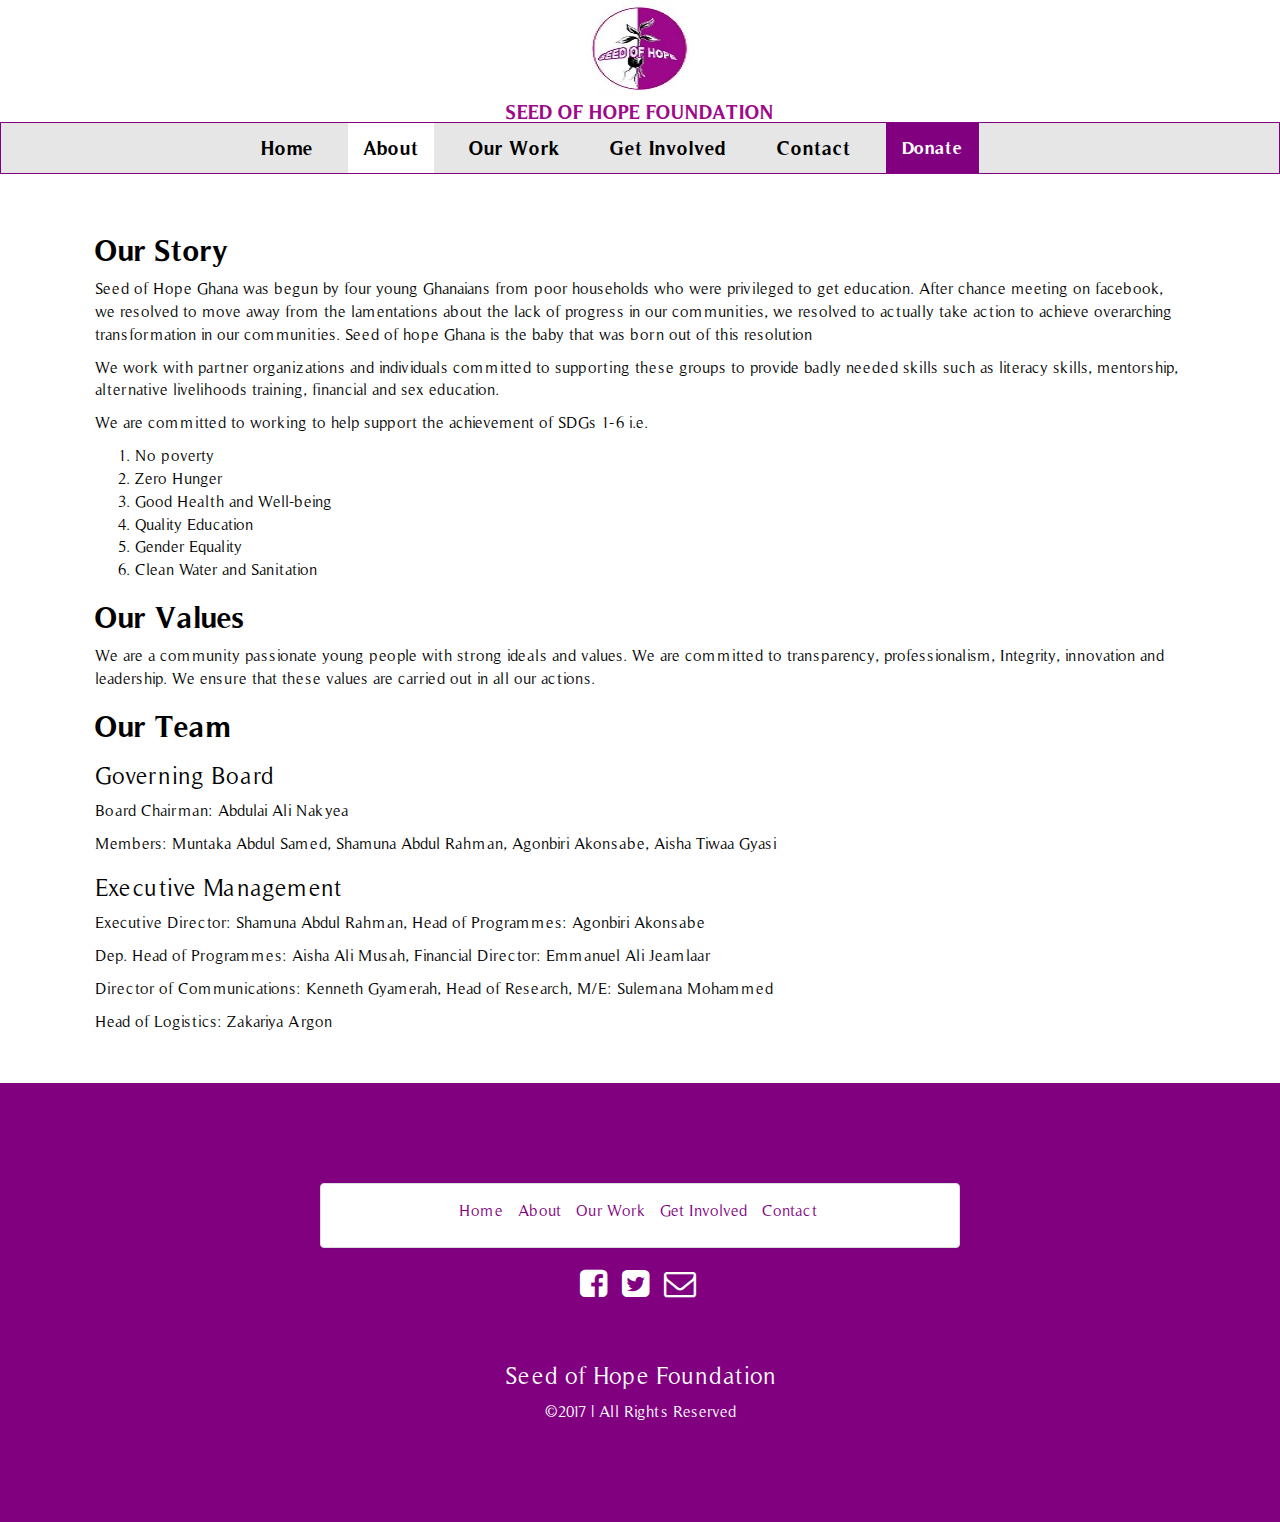
==== commit 87e2871b: "changed font style and site of all pages and donate layout" ====
--- a/about.html
+++ b/about.html
@@ -14,7 +14,7 @@
        		<div class="logo_wrapper">
        	   		<ul class="list-unstyled">
        	   	  	<li style="color: #9e098a;"><a  href="index.html"><img src="img/Logo.jpg" class="d-inline-block align-top" alt=""></a></li>
-       	   	  	<li><p style="font-family:'TimelessBD'; color: #9e098a; font-size: 1.2em;">SEED OF HOPE FOUNDATION</p></li>
+       	   	  	<li><p style="font-family:'TimelessBD'; color: #9e098a; ">SEED OF HOPE FOUNDATION</p></li>
        	   		</ul>
        		</div>
 	    </div>
@@ -54,7 +54,7 @@
 						    <div class="modal-content">
 						      <div class="modal-header">
 						        <button type="button" class="close" data-dismiss="modal" aria-label="Close"><span aria-hidden="true">&times;</span></button>
-						        <h4 class="modal-title" id="myModalLabel">Donate to sow a Seed of Hope :)</h4>
+						        <h3 class="modal-title" id="myModalLabel">Donate to sow a Seed of Hope :)</h3>
 						      </div>
 						      <div class="modal-body">
 						        
@@ -73,8 +73,8 @@
 										</div>
 
 									<div class="radio">
-									  <h5><strong>Mode of Donation</strong></h5>
-									  <p>Please choose</p>
+									  <h4 style="font-family: 'TimelessBD';">Mode of Donation</h4>
+									  <h4><em>Please choose a mode of Donation</em></h4>
 									  	<label>
 									  		<input type="radio" name="Donation">Mobile Money<br>
 									  		<input type="radio" name="Donation">Visa card<br>
@@ -113,8 +113,8 @@
 
 	<!-- Our Story		 -->
 
-	<div class="container">
-		<h2>Our Story</h2>
+	<div class="container" style="padding: 40px  ">
+		<h2 style="font-family: 'TimelessBD';">Our Story</h2>
 			<p>Seed of Hope Ghana was begun by four young Ghanaians from poor households who were privileged to get education. After chance meeting on facebook, we resolved to move away from the lamentations about the lack of progress in our communities, we resolved to actually take action to achieve overarching transformation in our communities. Seed of hope Ghana is the baby that was born out of this resolution</p>
 			<p>We work with partner organizations and individuals committed to supporting these groups to provide badly needed skills such as literacy skills, mentorship, alternative livelihoods training, financial and sex education. </p>
 			<p>We are committed to working to help support the achievement of SDGs 1-6 i.e.
@@ -127,10 +127,10 @@
 			<li>Clean Water and Sanitation</li>
 		</ol></p>
 			
-		<h2>Our Values</h2>
+		<h2 style="font-family: 'TimelessBD';">Our Values</h2>
 			<p>We are a community passionate young people with strong ideals and values. We are committed to transparency, professionalism, Integrity, innovation and leadership. We ensure that these values are carried out in all our actions.</p>
 
-		<h2>Our Team</h2>
+		<h2 style="font-family: 'TimelessBD';">Our Team</h2>
 			<h3>Governing Board</h3>
 				<p>Board Chairman: Abdulai Ali Nakyea</p>
 				<p>Members: Muntaka Abdul Samed, Shamuna Abdul Rahman, Agonbiri Akonsabe, Aisha Tiwaa Gyasi</p>
--- a/css/style.css
+++ b/css/style.css
@@ -31,14 +31,16 @@
 body{
 /*	background-color: #EFF7F5;*/
 color: black;
+font-size: 16px;
+
 }
 
 .logo_wrapper{
 	width: 100%;
 	/*float: left;*/
 	/*background-color: white;*/
-	height:120px;
-	font-size: 1em;
+	height:122px;
+	font-size: 1.2em;
 	font-family: "TimelessBD";
 	text-align: center;
 }
@@ -49,6 +51,14 @@
     }
 }
 
+#myModalLabel{
+	font-family: "TimelessBD";
+	color: #9e098a;
+	text-align: center;
+}
+.modal-body{
+ text-align: -webkit-center;
+}
 
 
 .navbar-default .navbar-nav>li>a,.navbar-nav>li>button{
@@ -69,9 +79,9 @@
 /* change value here to modify height of navbar*/
 }
 
-.navbar-default .navbar-brand {
+/*.navbar-default .navbar-brand {
     color: #9e098a;
-}
+}*/
 
 .navbar-default .navbar-nav>li>a{
 	color:#000;
@@ -132,6 +142,8 @@
 	float: left;
 }*/
 
+
+
 .col-md-3{
 	/*padding: 0;*/
 }
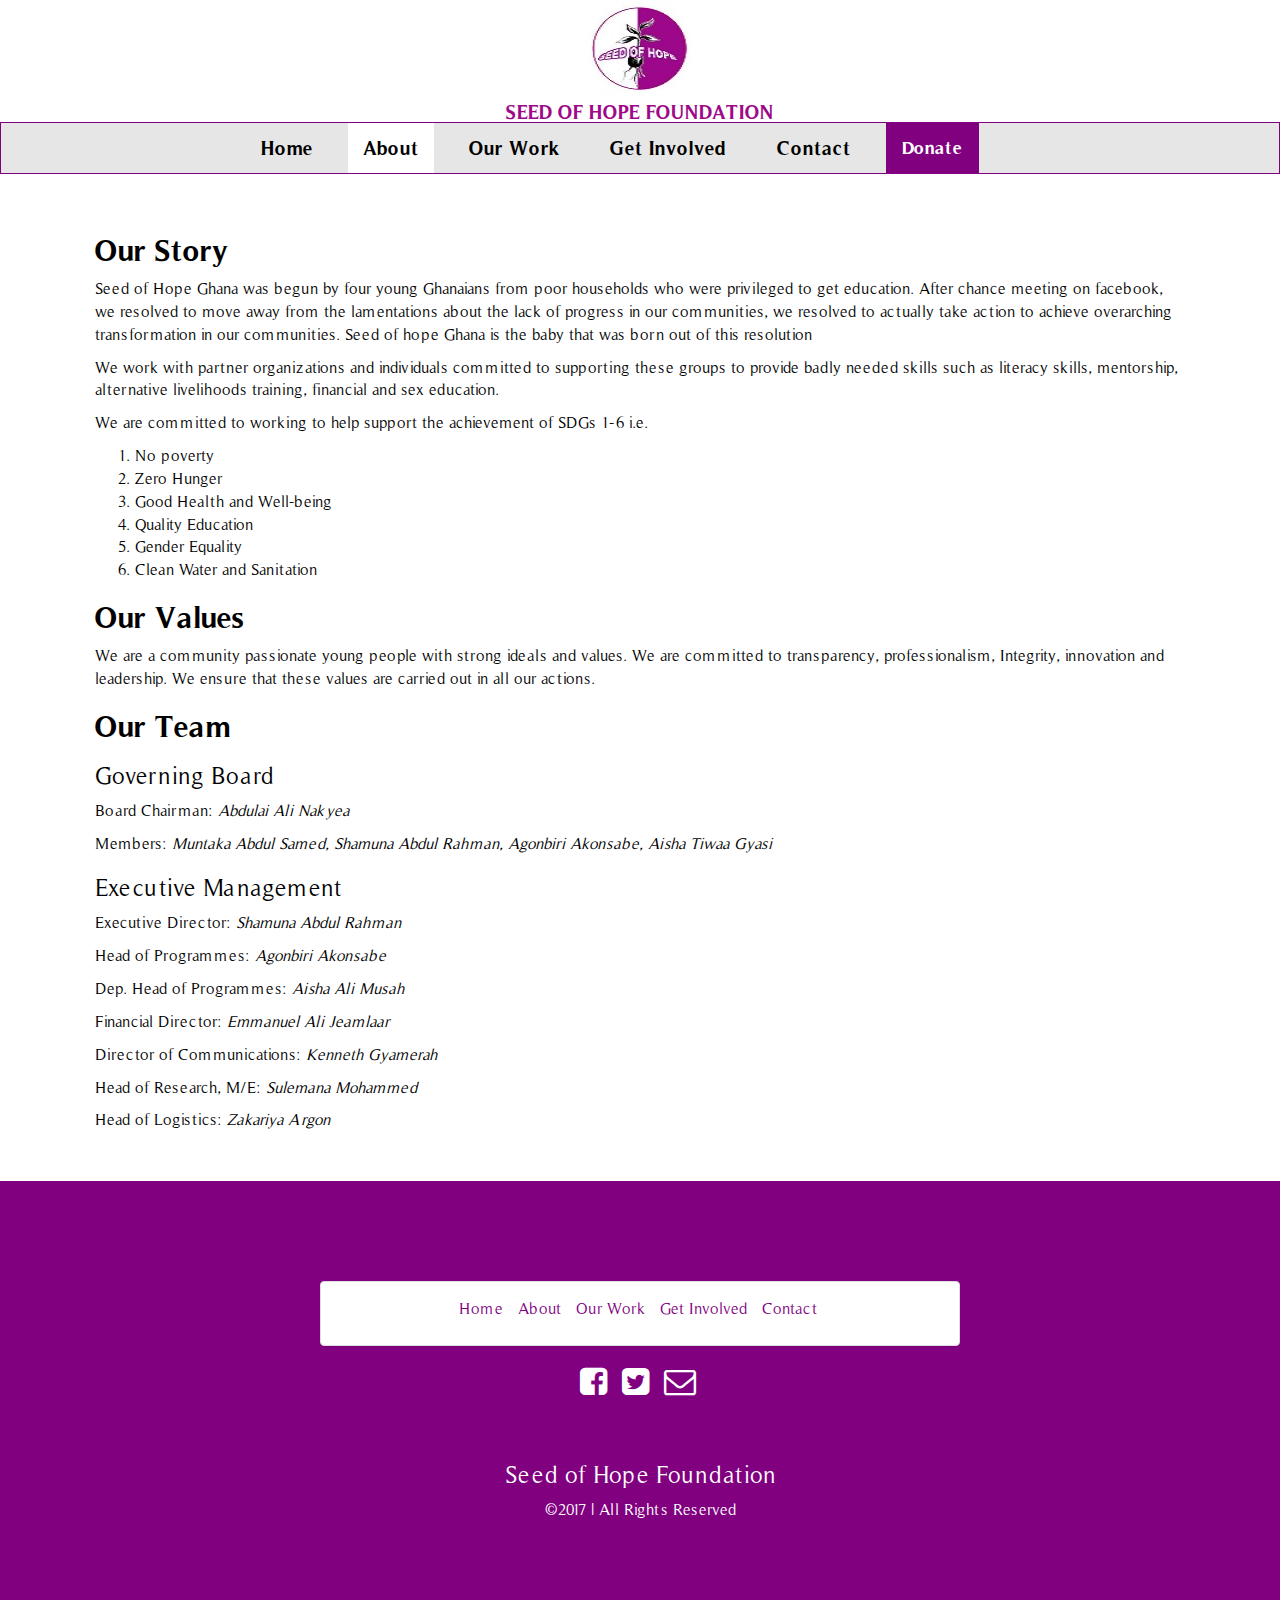
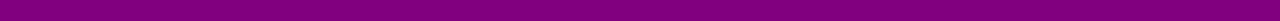
==== commit a68c9667: "modified images on homepage" ====
--- a/about.html
+++ b/about.html
@@ -132,18 +132,21 @@
 
 		<h2 style="font-family: 'TimelessBD';">Our Team</h2>
 			<h3>Governing Board</h3>
-				<p>Board Chairman: Abdulai Ali Nakyea</p>
-				<p>Members: Muntaka Abdul Samed, Shamuna Abdul Rahman, Agonbiri Akonsabe, Aisha Tiwaa Gyasi</p>
+				<p>Board Chairman: <em>Abdulai Ali Nakyea</em></p>
+				<p>Members: <em>Muntaka Abdul Samed, Shamuna Abdul Rahman, Agonbiri Akonsabe, Aisha Tiwaa Gyasi</em></p>
 				<h3>Executive Management</h3>
-				<p>Executive Director: Shamuna Abdul Rahman, Head of Programmes: Agonbiri Akonsabe</p>
-				<p>Dep. Head of Programmes: Aisha Ali Musah, Financial Director: Emmanuel Ali Jeamlaar</p>
-				<p>Director of Communications: Kenneth Gyamerah,  Head of Research, M/E: Sulemana Mohammed</p>
-				<p>Head of Logistics: Zakariya Argon</p>
+				<p>Executive Director: <em>Shamuna Abdul Rahman</em></p>
+				<p>Head of Programmes: <em>Agonbiri Akonsabe</em></p>
+				<p>Dep. Head of Programmes: <em>Aisha Ali Musah</em></p>
+				<p>Financial Director: <em>Emmanuel Ali Jeamlaar</em></p>
+				<p>Director of Communications: <em>Kenneth Gyamerah</em></p>
+				<p>Head of Research, M/E: <em>Sulemana Mohammed</em></p>
+				<p>Head of Logistics: <em>Zakariya Argon</em></p>
 
 		</div>
 
 <!-- FOOTER -->
-<footer>
+<footer class="footer">
 	<div class="container panel panel-default col-md-6 col-md-offset-3">
 		<div class="panel-body">
 		 		<ul class="list-inline">
--- a/css/style.css
+++ b/css/style.css
@@ -179,6 +179,7 @@
 	padding: 100px 0;
 	background-color: purple;
 	float: left;
+	
 }
 
 .panel-body{
